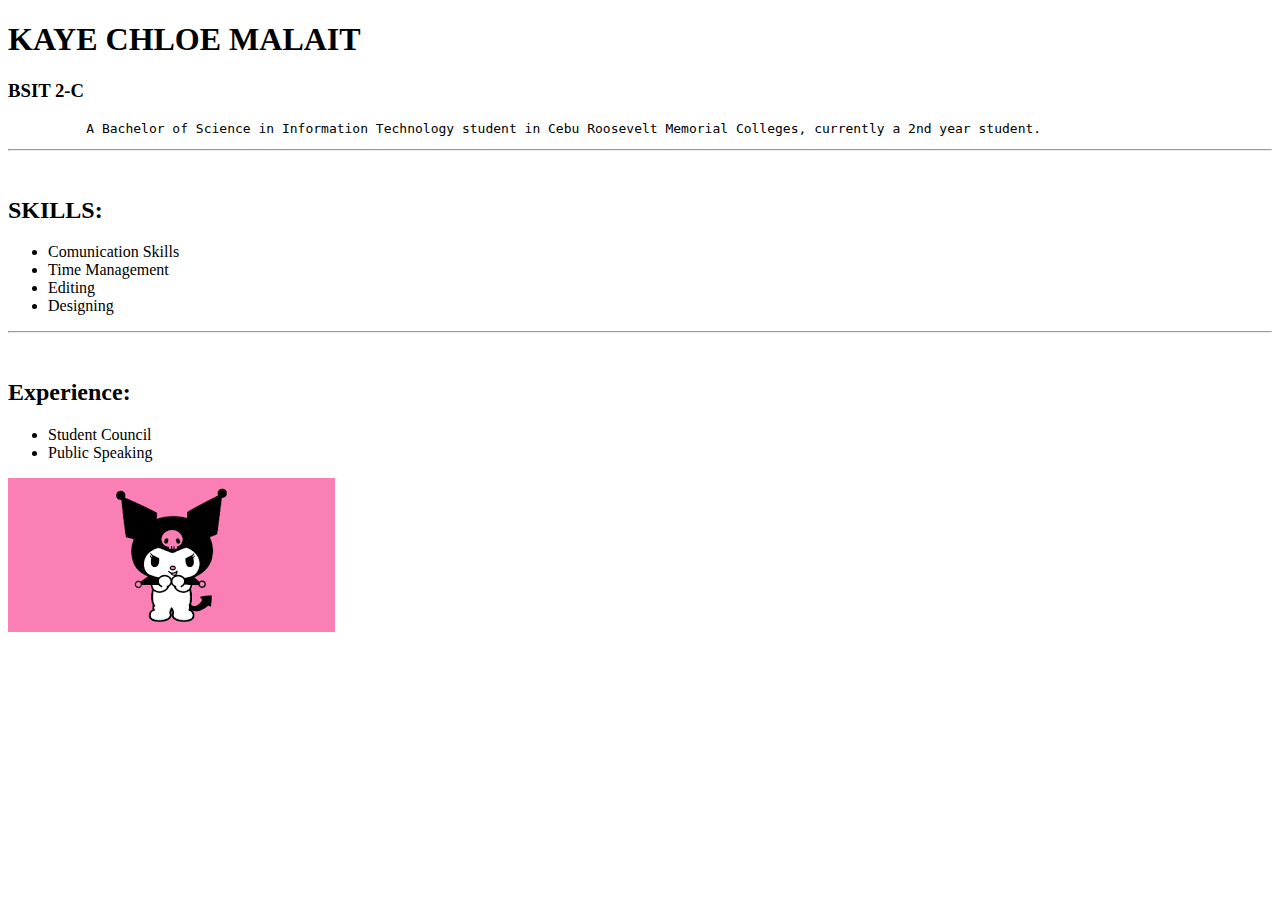
==== index.html @ 368f18c1 "Add files via upload" ====
<!DOCTYPE html>
<html lang="en">
<head>
    <meta charset="UTF-8">
    <meta name="viewport" content="width=device-width, initial-scale=1.0">
    <title>Document</title>
</head>
<body>
   <h1>KAYE CHLOE MALAIT</h1>
   <h3>BSIT 2-C</h3>
    <pre>          A Bachelor of Science in Information Technology student in Cebu Roosevelt Memorial Colleges, currently a 2nd year student.</pre>
   <hr>
   <br>
   <h2>SKILLS:</h2>
      <ul>
         <li>Comunication Skills</li>
         <li>Time Management</li>
         <li>Editing</li>
         <li>Designing</li>
   </ul>
   <hr>
   <br>
    <h2>Experience:</h2>
      <ul>
         <li>Student Council</li>
         <li>Public Speaking</li>
      </ul>

<img src="download - Copy.png" alt="">


</body>
</html>
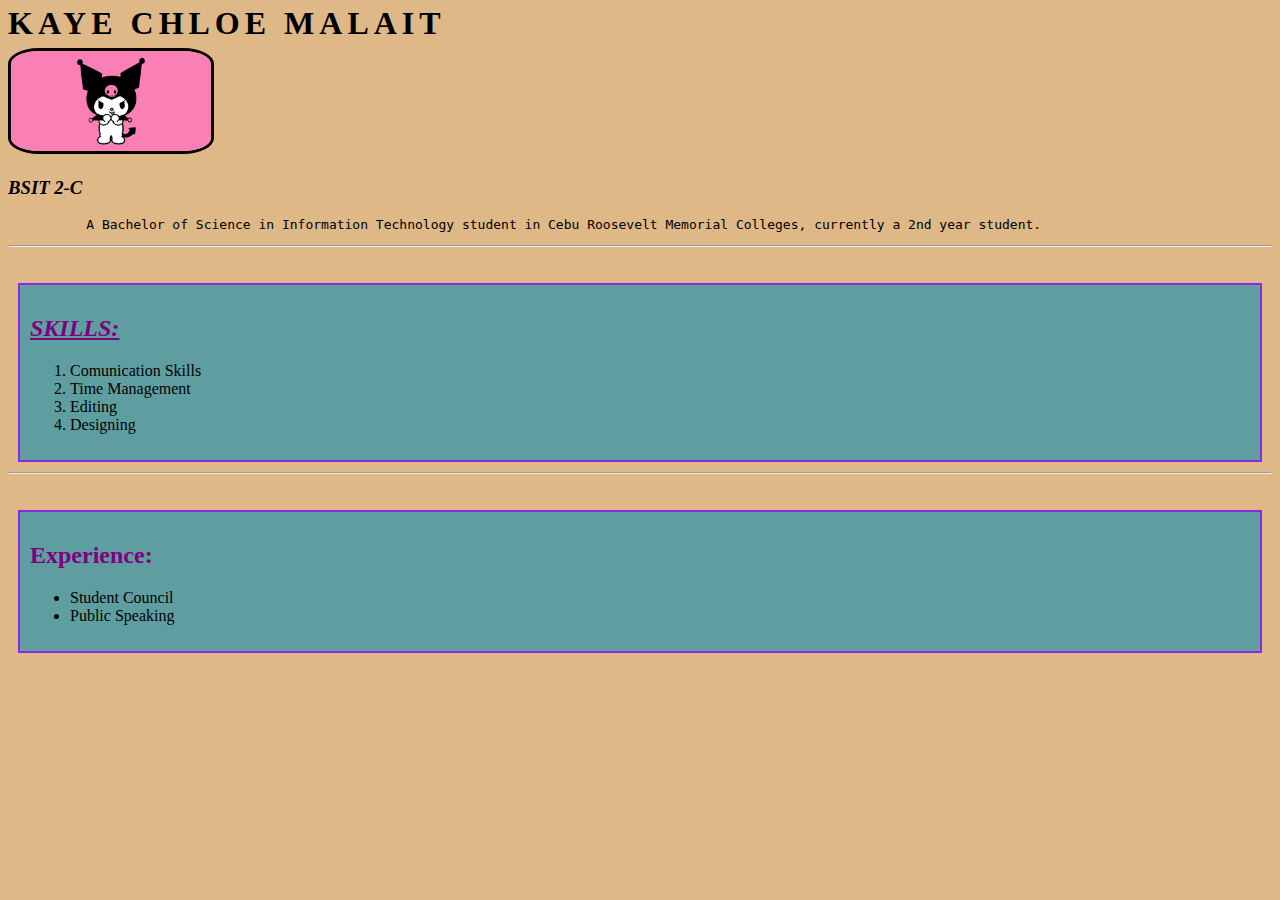
==== commit 6f8bb24f: "Add files via upload" ====
--- a/index.html
+++ b/index.html
@@ -5,29 +5,58 @@
     <meta name="viewport" content="width=device-width, initial-scale=1.0">
     <title>Document</title>
 </head>
+<style>
+   body{
+      background-color: burlywood;
+   }
+ .heading{
+   letter-spacing: 5px;
+   line-height: 5px;
+ }
+ .headi{
+   font-style: italic;
+ }
+ .heading3{
+   font-style: italic; text-decoration: underline; color: purple;
+ }
+ .heading4{
+   color: purple;
+ }
+ img{
+   width: 200px;
+   height: 100px;
+   border-radius: 15%;
+   border: solid black;
+   
+ }
+
+</style>
 <body>
-   <h1>KAYE CHLOE MALAIT</h1>
-   <h3>BSIT 2-C</h3>
+   <h1 class = "heading" >KAYE CHLOE MALAIT</h1>
+   <img src="download - Copy.png" alt="">
+   <h3 class = "headi">BSIT 2-C</h3>
     <pre>          A Bachelor of Science in Information Technology student in Cebu Roosevelt Memorial Colleges, currently a 2nd year student.</pre>
    <hr>
    <br>
-   <h2>SKILLS:</h2>
-      <ul>
+   <div style="border: 2px solid blueviolet; background-color: cadetblue; margin: 10px; padding: 10px;">
+      <h2 class ="heading3">SKILLS:</h2>
+      <ul style=" list-style-type: decimal;">
          <li>Comunication Skills</li>
          <li>Time Management</li>
          <li>Editing</li>
          <li>Designing</li>
-   </ul>
+      </ul>
+   </div>
+      
    <hr>
    <br>
-    <h2>Experience:</h2>
+   <div style="border: 2px solid blueviolet; background-color: cadetblue; margin: 10px; padding: 10px;">
+      <h2 class="heading4">Experience:</h2>
       <ul>
          <li>Student Council</li>
          <li>Public Speaking</li>
       </ul>
-
-<img src="download - Copy.png" alt="">
-
-
+   </div>
+   
 </body>
 </html>